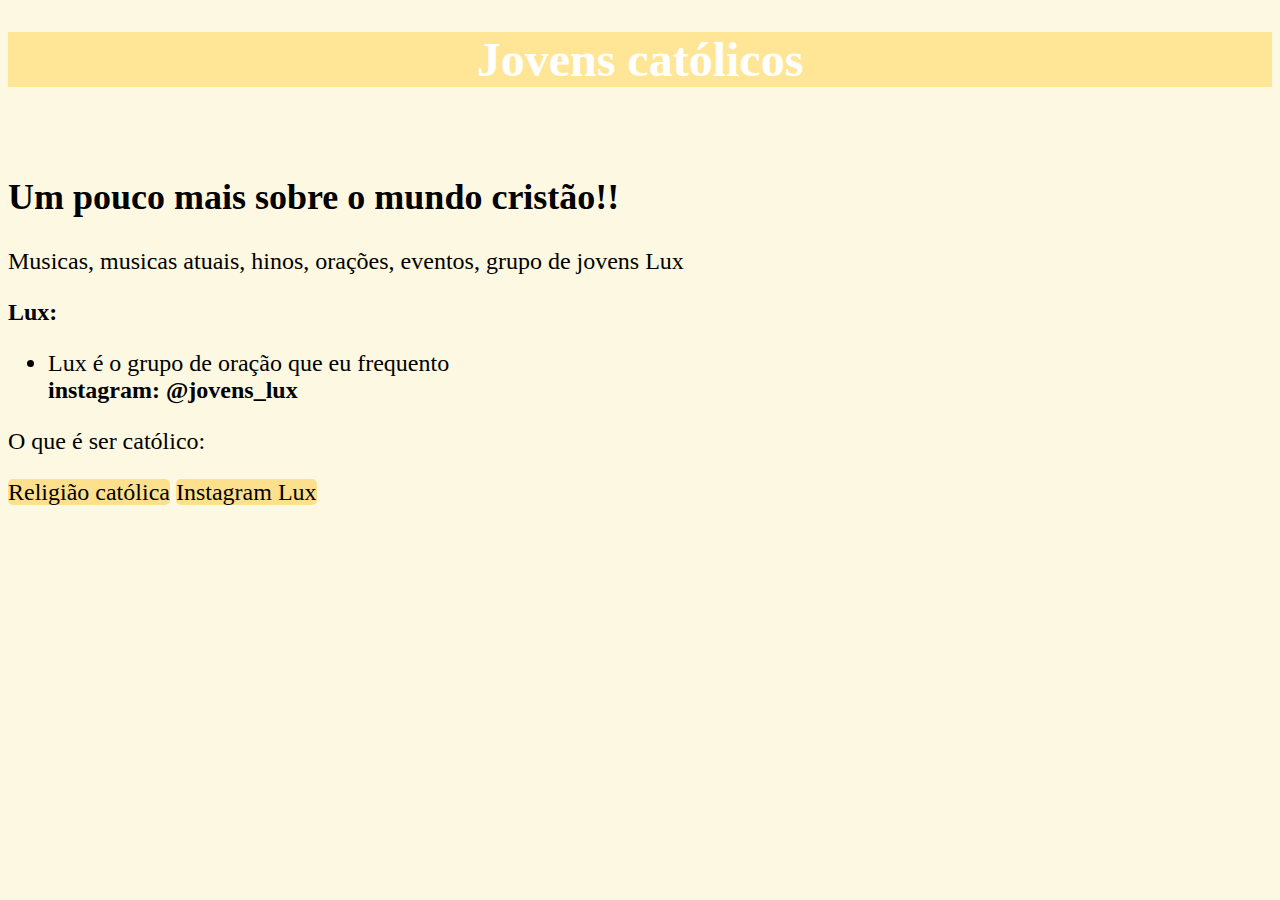
==== index.html @ 30e3e307 "Add files via upload" ====
<!DOCTYPE html>
<html lang="pt-br">
<head>
    <meta http-equiv="Content-Type" content="text/html;charset=UTF-8">
    <title>Jovens Lux</title>
    <link rel="stylesheet" href="estilo.css">
</head>
<body>
    <h1>Jovens católicos</h1>
    <img src="Joven Católicoo.png" alt="">


    <h2>Um pouco mais sobre o mundo cristão!!</h2>
    <p>Musicas, musicas atuais, hinos, orações, eventos, grupo de jovens Lux</p>
    <b>Lux:</b>
<ul>
    <li>Lux é o grupo de oração que eu frequento</li>
    <b>instagram: @jovens_lux</b>
   
</ul>
</body>
<p> O que é ser católico:
</p>

<a href="melina.html">Religião católica</a>
<a href="https://www.instagram.com/jovens_lux?utm_source=ig_web_button_share_sheet&igsh=ZDNlZDc0MzIxNw==">Instagram Lux</a>



</html>
---- estilo.css ----
body{
    background-color: rgb(253, 248, 225);
    color: black;
    font-size: x-large;
    font-family: 'Times New;

}
h1{color: rgb(255, 255, 255);
text-align: center;
background-color: rgb(255, 230, 150);
}
ul{color: rgb(0, 0, 0);}

img{

width: 160px; 
border: solid;
border-radius: 100%;
border: rgb(255, 255, 255);


}

img:hover{
width: 180px;

}

.fachada{border-radius: 0%;
    margin: 0%;
width: 20%;
}

a{
color: black; 
text-decoration: none;
background-color: rgb(253, 224, 142);
border-radius: 5px;
width: 200px;

}

a:hover{
    color: rgb(0, 0, 0);
    background-color: rgb(255, 191, 112);
    border:solid;
}
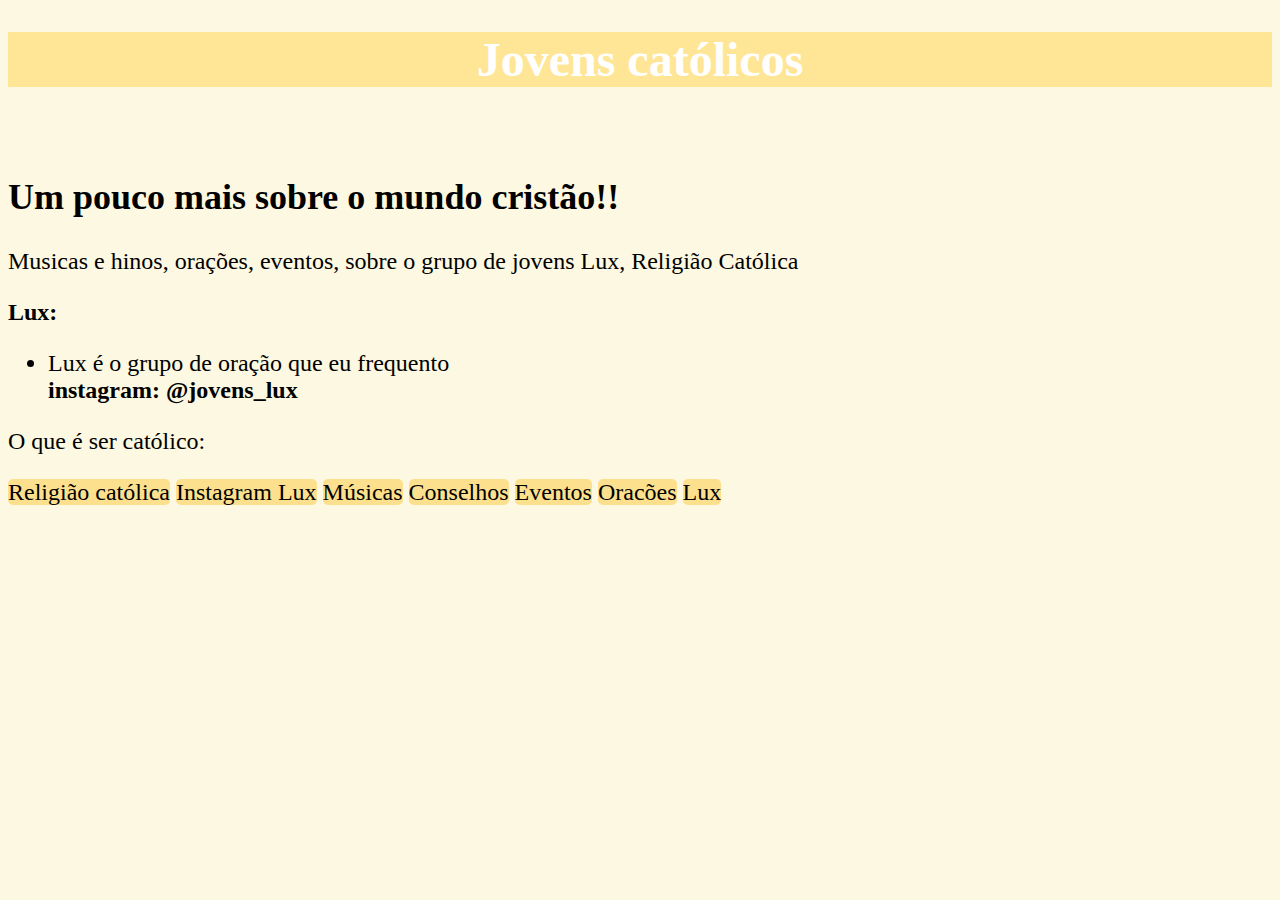
==== commit 9ee1fe49: "Add files via upload" ====
--- a/index.html
+++ b/index.html
@@ -11,20 +11,24 @@
 
 
     <h2>Um pouco mais sobre o mundo cristão!!</h2>
-    <p>Musicas, musicas atuais, hinos, orações, eventos, grupo de jovens Lux</p>
+    <p>Musicas e hinos, orações, eventos, sobre o grupo de jovens Lux, Religião Católica</p>
     <b>Lux:</b>
 <ul>
     <li>Lux é o grupo de oração que eu frequento</li>
     <b>instagram: @jovens_lux</b>
    
 </ul>
-</body>
+
 <p> O que é ser católico:
 </p>
 
 <a href="melina.html">Religião católica</a>
 <a href="https://www.instagram.com/jovens_lux?utm_source=ig_web_button_share_sheet&igsh=ZDNlZDc0MzIxNw==">Instagram Lux</a>
+<a href="musicas.html">Músicas</a>
+<a href="conselhos.html">Conselhos</a>
+<a href="eventos.html">Eventos</a>
+<a href="Oração.html">Oracões</a>
+<a href="lux.html">Lux</a>
 
-
-
+</body>
 </html>
--- a/estilo.css
+++ b/estilo.css
@@ -44,4 +44,5 @@
     color: rgb(0, 0, 0);
     background-color: rgb(255, 191, 112);
     border:solid;
-}+}
+
